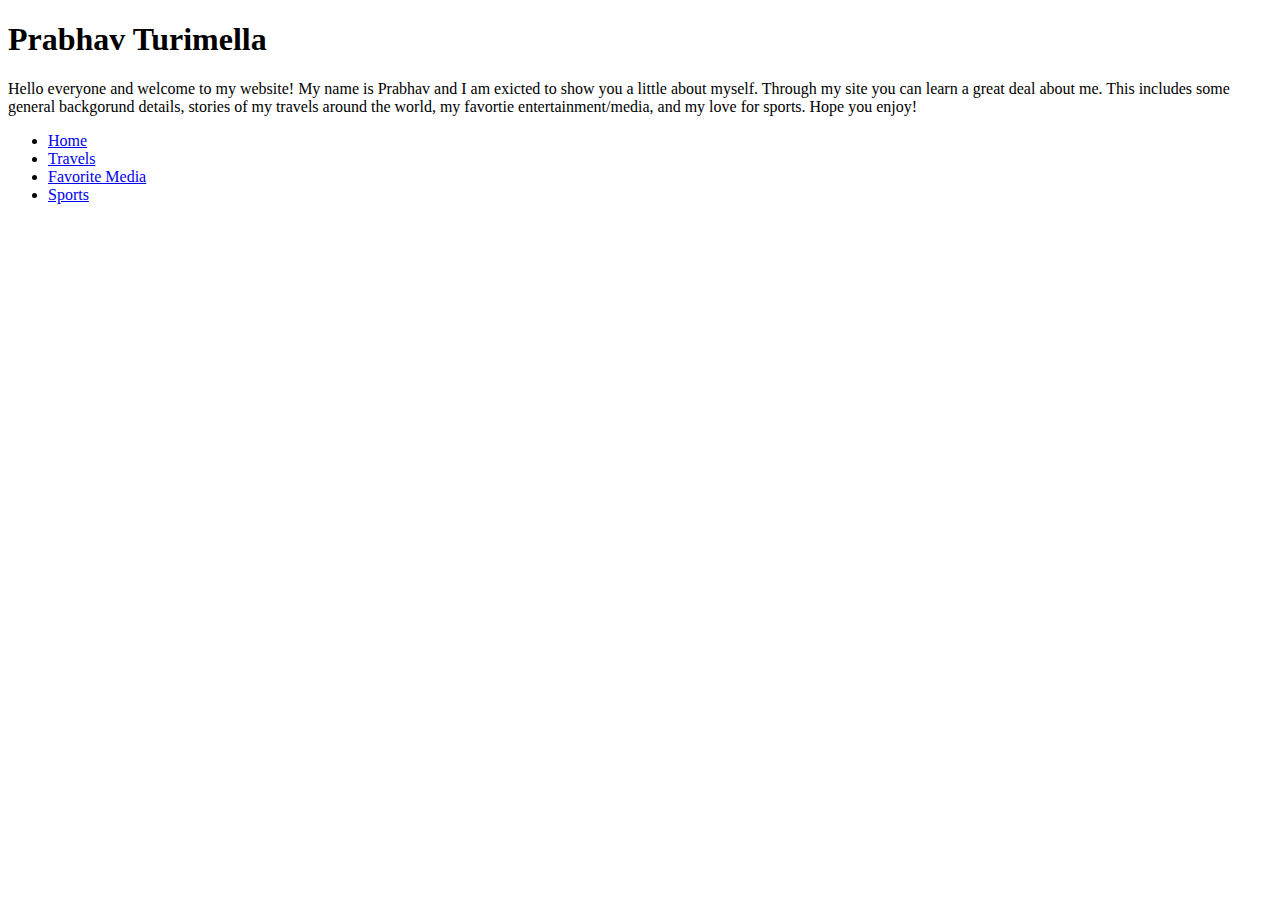
==== media.html @ d0cdbe3c "Add files via upload" ====
<!DOCTYPE html>
<html lang="en">
<head>
    <meta charset="UTF-8">
    <title>Prabhav</title>
</head>
<body>
    <header>
    <h1>Prabhav Turimella</h1>
    </header>
    <main>
        <p>Hello everyone and welcome to my website! My name is Prabhav and I am exicted to show you a little about myself. Through my site you can learn a great deal about me. This includes some general backgorund details, stories of my travels around the world, my favortie entertainment/media, and my love for sports. Hope you enjoy!</p>
        <nav>
            <ul>
                <li><a href="index.html">Home</a></li>
                <li><a href="travels.html">Travels</a></li>
                <li><a href="tv-movies.html">Favorite Media</a></li>
                <li><a href="sports.html">Sports</a></li>
            </ul>
        </nav>
    </main>
</body>
</html>
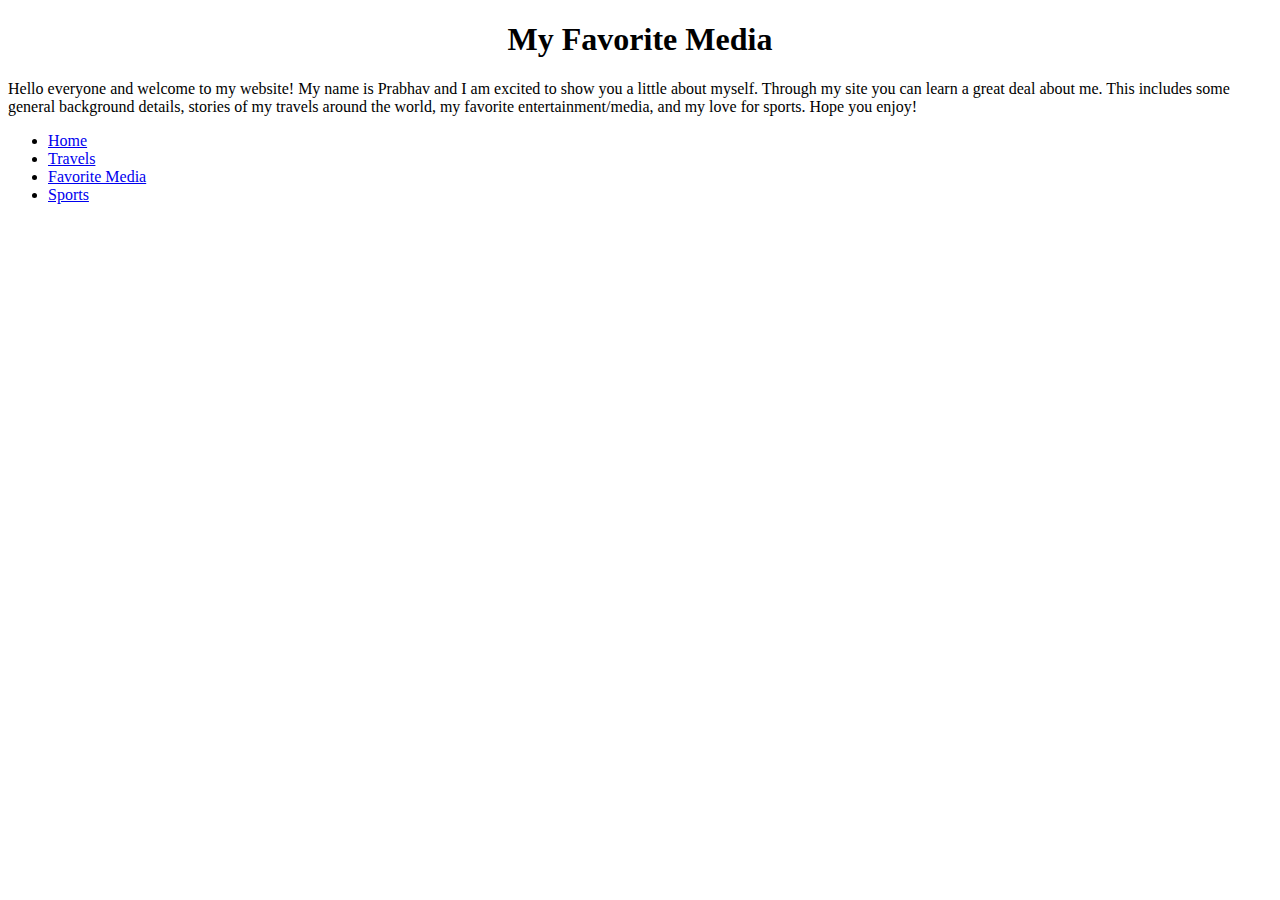
==== commit aaa59660: "Add files via upload" ====
--- a/media.html
+++ b/media.html
@@ -2,22 +2,27 @@
 <html lang="en">
 <head>
     <meta charset="UTF-8">
-    <title>Prabhav</title>
+    <title>Favorite Media</title>
+    <style>
+        header h1 {
+            text-align: center;
+        }
+    </style>
 </head>
 <body>
     <header>
-    <h1>Prabhav Turimella</h1>
+        <h1>My Favorite Media</h1>
     </header>
     <main>
-        <p>Hello everyone and welcome to my website! My name is Prabhav and I am exicted to show you a little about myself. Through my site you can learn a great deal about me. This includes some general backgorund details, stories of my travels around the world, my favortie entertainment/media, and my love for sports. Hope you enjoy!</p>
+        <p>Hello everyone and welcome to my website! My name is Prabhav and I am excited to show you a little about myself. Through my site you can learn a great deal about me. This includes some general background details, stories of my travels around the world, my favorite entertainment/media, and my love for sports. Hope you enjoy!</p>
         <nav>
             <ul>
                 <li><a href="index.html">Home</a></li>
                 <li><a href="travels.html">Travels</a></li>
-                <li><a href="tv-movies.html">Favorite Media</a></li>
+                <li><a href="media.html">Favorite Media</a></li>
                 <li><a href="sports.html">Sports</a></li>
             </ul>
         </nav>
     </main>
 </body>
-</html>+</html>
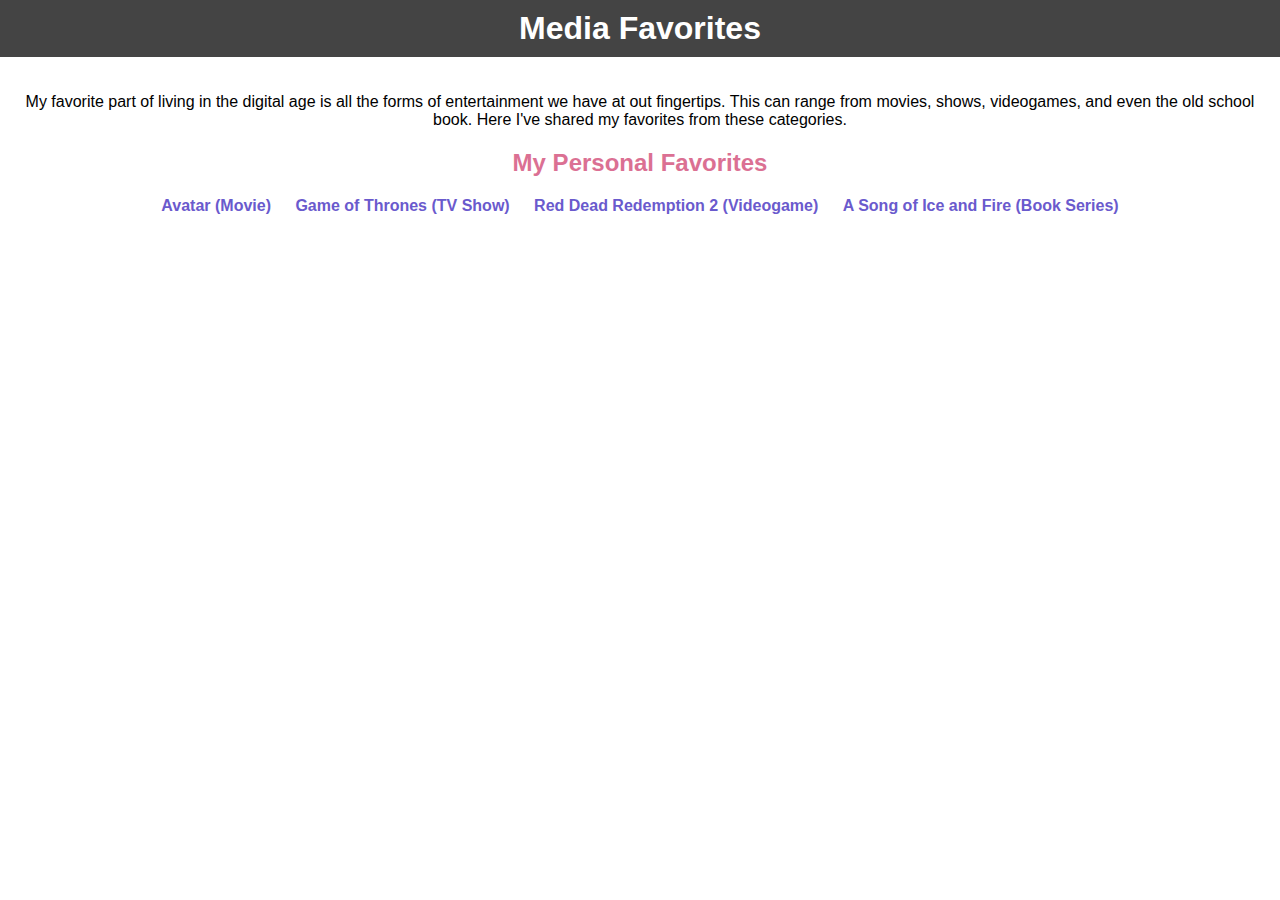
==== commit d60d1d26: "Add files via upload" ====
--- a/media.html
+++ b/media.html
@@ -2,27 +2,76 @@
 <html lang="en">
 <head>
     <meta charset="UTF-8">
-    <title>Favorite Media</title>
+    <title>Media</title>
     <style>
+        body {
+            font-family: Arial, sans-serif;
+            margin: 0;
+            padding: 0;
+            box-sizing: border-box;
+        }
+        header {
+            background-color: #444;
+            color: white;
+            padding: 10px 0;
+            text-align: center;
+        }
         header h1 {
+            margin: 0;
+        }
+        main {
+            padding: 20px;
             text-align: center;
+        }
+        h2 {
+            color: #DB7093;
+        }
+        p {
+            font-size: 16px;
+            margin-bottom: 20px;
+        }
+        .media-list {
+            list-style: none;
+            padding: 0;
+        }
+        .media-list li {
+            display: inline-block;
+            margin: 0 10px;
+            font-weight: bold;
+            color: #6A5ACD;
+        }
+        a {
+            color: #DB7093;
+            text-decoration: none;
+            font-weight: bold;
+        }
+        a:hover {
+            text-decoration: underline;
+        }
+        footer {
+            background-color: #444;
+            color: white;
+            text-align: center;
+            padding: 10px 0;
+            position: absolute;
+            bottom: 0;
+            width: 100%;
         }
     </style>
 </head>
 <body>
     <header>
-        <h1>My Favorite Media</h1>
+        <h1>Media Favorites</h1>
     </header>
     <main>
-        <p>Hello everyone and welcome to my website! My name is Prabhav and I am excited to show you a little about myself. Through my site you can learn a great deal about me. This includes some general background details, stories of my travels around the world, my favorite entertainment/media, and my love for sports. Hope you enjoy!</p>
-        <nav>
-            <ul>
-                <li><a href="index.html">Home</a></li>
-                <li><a href="travels.html">Travels</a></li>
-                <li><a href="media.html">Favorite Media</a></li>
-                <li><a href="sports.html">Sports</a></li>
-            </ul>
-        </nav>
+        <p>My favorite part of living in the digital age is all the forms of entertainment we have at out fingertips. This can range from movies, shows, videogames, and even the old school book. Here I've shared my favorites from these categories. </p>
+        <h2>My Personal Favorites</h2>
+        <ul class="media-list">
+            <li>Avatar (Movie)</li>
+            <li>Game of Thrones (TV Show)</li>
+            <li>Red Dead Redemption 2 (Videogame)</li>
+            <li>A Song of Ice and Fire (Book Series)</li>
+        </ul>
     </main>
 </body>
 </html>
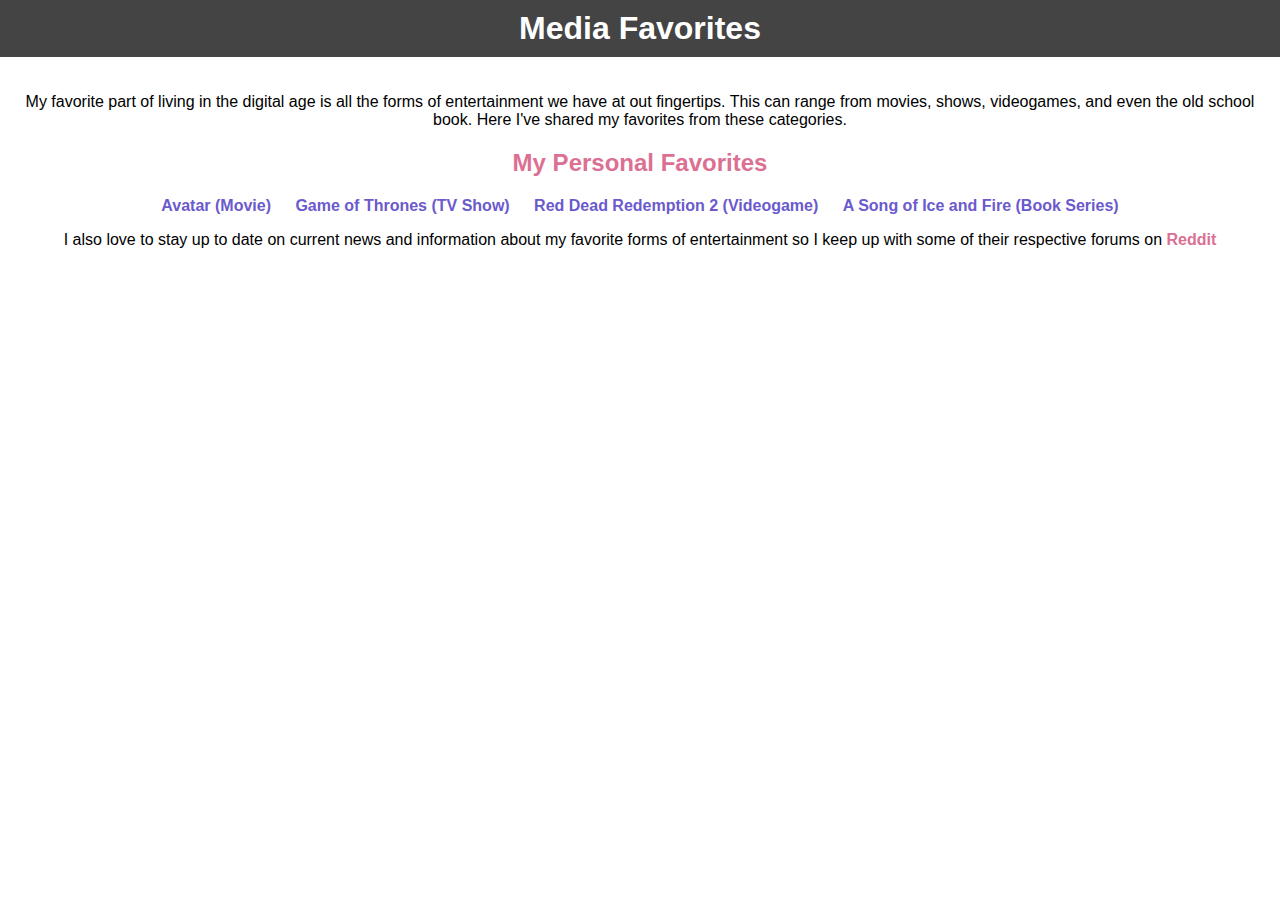
==== commit 5e1346ad: "Add files via upload" ====
--- a/media.html
+++ b/media.html
@@ -72,6 +72,7 @@
             <li>Red Dead Redemption 2 (Videogame)</li>
             <li>A Song of Ice and Fire (Book Series)</li>
         </ul>
+        <p>I also love to stay up to date on current news and information about my favorite forms of entertainment so I keep up with some of their respective forums on <a href="https://www.reddit.com" target="_blank">Reddit</a> </p>
     </main>
 </body>
 </html>
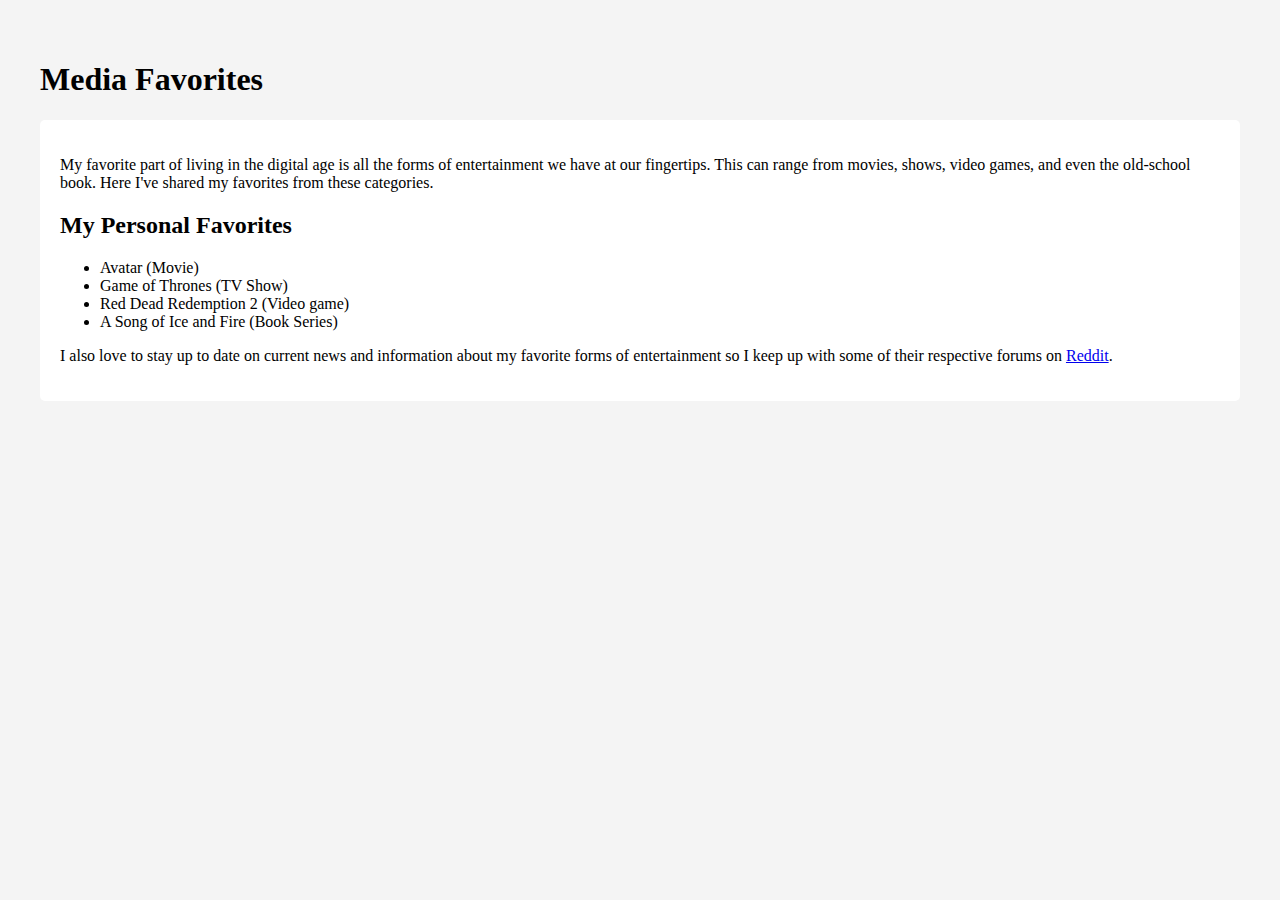
==== commit 29b060a7: "Add files via upload" ====
--- a/media.html
+++ b/media.html
@@ -2,77 +2,23 @@
 <html lang="en">
 <head>
     <meta charset="UTF-8">
-    <title>Media</title>
-    <style>
-        body {
-            font-family: Arial, sans-serif;
-            margin: 0;
-            padding: 0;
-            box-sizing: border-box;
-        }
-        header {
-            background-color: #444;
-            color: white;
-            padding: 10px 0;
-            text-align: center;
-        }
-        header h1 {
-            margin: 0;
-        }
-        main {
-            padding: 20px;
-            text-align: center;
-        }
-        h2 {
-            color: #DB7093;
-        }
-        p {
-            font-size: 16px;
-            margin-bottom: 20px;
-        }
-        .media-list {
-            list-style: none;
-            padding: 0;
-        }
-        .media-list li {
-            display: inline-block;
-            margin: 0 10px;
-            font-weight: bold;
-            color: #6A5ACD;
-        }
-        a {
-            color: #DB7093;
-            text-decoration: none;
-            font-weight: bold;
-        }
-        a:hover {
-            text-decoration: underline;
-        }
-        footer {
-            background-color: #444;
-            color: white;
-            text-align: center;
-            padding: 10px 0;
-            position: absolute;
-            bottom: 0;
-            width: 100%;
-        }
-    </style>
+    <title>Media Favorites</title>
+    <link rel="stylesheet" href="stylesheet.css">
 </head>
 <body>
     <header>
         <h1>Media Favorites</h1>
     </header>
     <main>
-        <p>My favorite part of living in the digital age is all the forms of entertainment we have at out fingertips. This can range from movies, shows, videogames, and even the old school book. Here I've shared my favorites from these categories. </p>
+        <p>My favorite part of living in the digital age is all the forms of entertainment we have at our fingertips. This can range from movies, shows, video games, and even the old-school book. Here I've shared my favorites from these categories.</p>
         <h2>My Personal Favorites</h2>
         <ul class="media-list">
             <li>Avatar (Movie)</li>
             <li>Game of Thrones (TV Show)</li>
-            <li>Red Dead Redemption 2 (Videogame)</li>
+            <li>Red Dead Redemption 2 (Video game)</li>
             <li>A Song of Ice and Fire (Book Series)</li>
         </ul>
-        <p>I also love to stay up to date on current news and information about my favorite forms of entertainment so I keep up with some of their respective forums on <a href="https://www.reddit.com" target="_blank">Reddit</a> </p>
+        <p>I also love to stay up to date on current news and information about my favorite forms of entertainment so I keep up with some of their respective forums on <a href="https://www.reddit.com" target="_blank">Reddit</a>.</p>
     </main>
 </body>
 </html>
--- a/stylesheet.css
+++ b/stylesheet.css
@@ -0,0 +1,53 @@
+/* stylesheet.css */
+
+body {
+    font-family: 'Times New Roman', serif; /* Serif font as a fallback */
+    background-color: #f4f4f4; /* Light grey background for the whole page */
+    margin: 20px;
+    padding: 20px;
+}
+
+header h1 {
+    font-family: 'Georgia', serif; /* Changes the font of h1 to a serif font other than the browser default */
+}
+
+nav {
+    background-color: #333; /* Dark background for the navigation */
+    color: white;
+    padding: 10px 0;
+}
+
+nav ul {
+    padding: 0;
+    list-style-type: none;
+    margin: 0; /* Removes default margin */
+}
+
+nav ul li {
+    display: inline;
+    margin-right: 20px;
+}
+
+nav ul li a {
+    color: white;
+    text-decoration: none;
+    font-weight: bold;
+}
+
+nav ul li a:hover {
+    text-decoration: underline;
+}
+
+main {
+    background-color: white; /* White background for the content */
+    padding: 20px;
+    border-radius: 5px; /* Optional: Adds rounded corners to the main content */
+}
+
+footer {
+    background-color: #333;
+    color: white;
+    text-align: center;
+    padding: 10px 0;
+    margin-top: 20px; /* Adds space above the footer */
+}
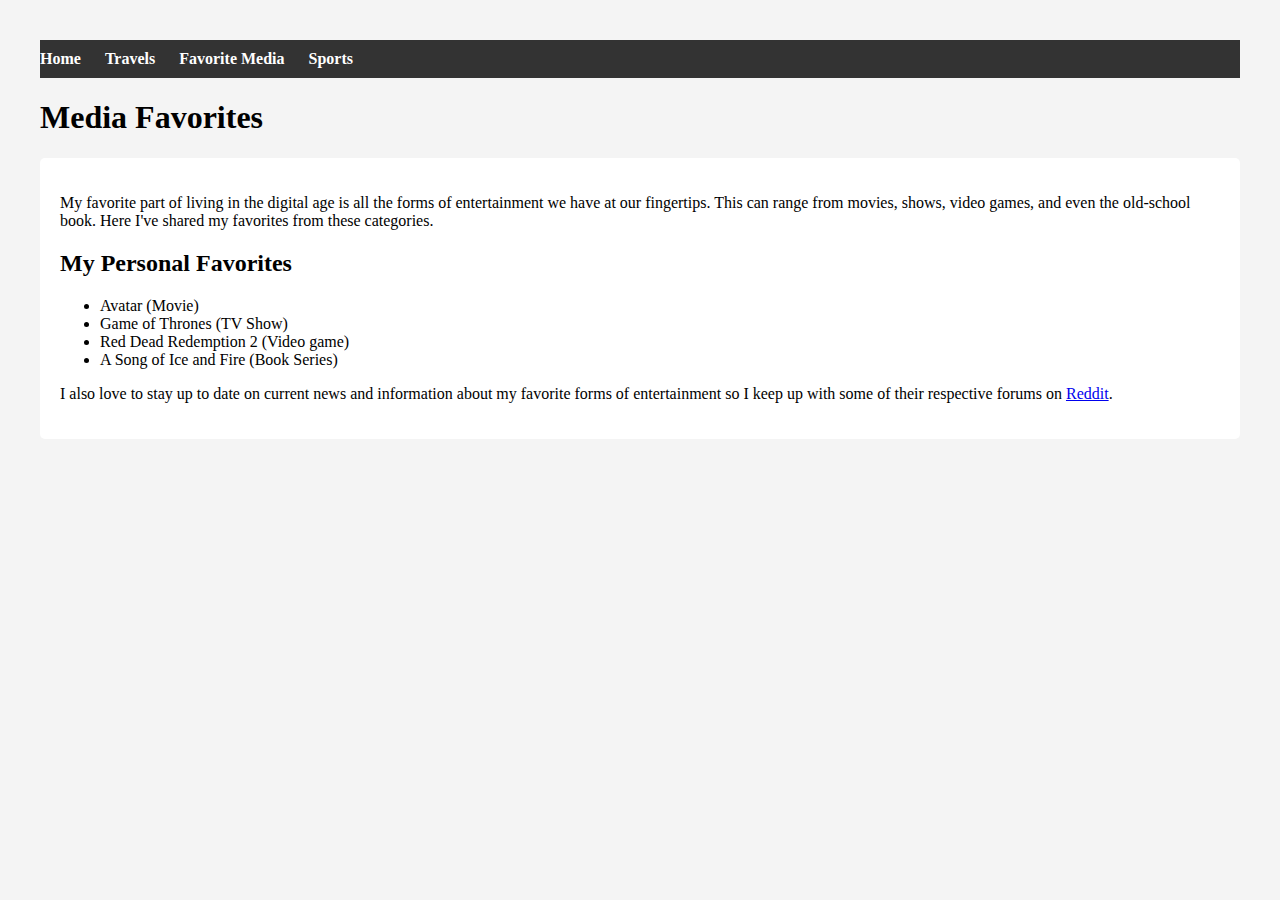
==== commit b75cc0ab: "Add files via upload" ====
--- a/media.html
+++ b/media.html
@@ -5,6 +5,14 @@
     <title>Media Favorites</title>
     <link rel="stylesheet" href="stylesheet.css">
 </head>
+<nav>
+        <ul>
+            <li><a href="index.html">Home</a></li>
+            <li><a href="travels.html">Travels</a></li>
+            <li><a href="media.html">Favorite Media</a></li>
+            <li><a href="sports.html">Sports</a></li>
+        </ul>
+    </nav>
 <body>
     <header>
         <h1>Media Favorites</h1>
--- a/stylesheet.css
+++ b/stylesheet.css
@@ -44,6 +44,12 @@
     border-radius: 5px; /* Optional: Adds rounded corners to the main content */
 }
 
+.pics {
+    width: auto; /* maintain the aspect ratio */
+    max-width: 200px; /* maximum width */
+    height: auto; /* adjust height automatically */
+}
+
 footer {
     background-color: #333;
     color: white;
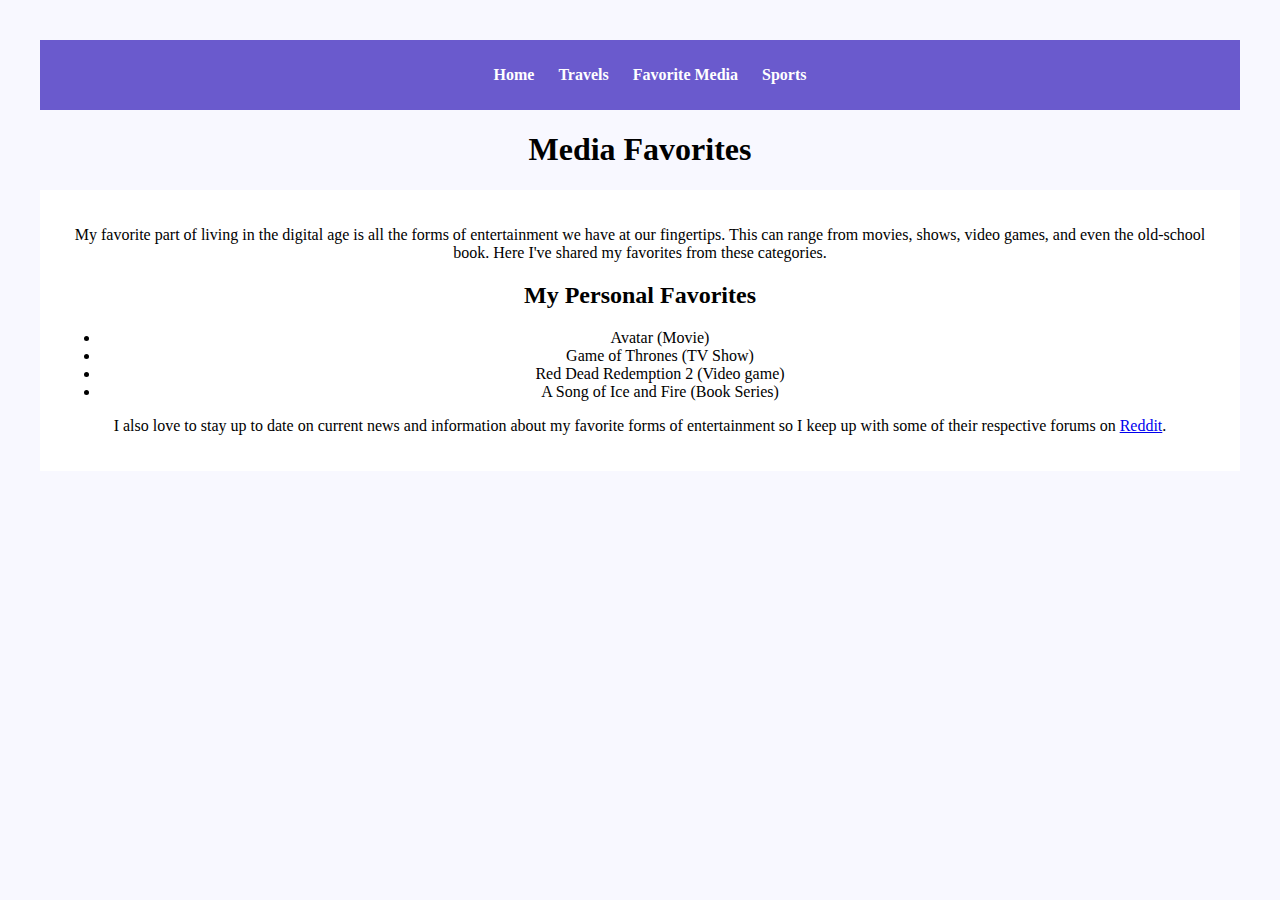
==== commit 77e5f085: "Add files via upload" ====
--- a/media.html
+++ b/media.html
@@ -5,7 +5,8 @@
     <title>Media Favorites</title>
     <link rel="stylesheet" href="stylesheet.css">
 </head>
-<nav>
+<body>
+    <nav>
         <ul>
             <li><a href="index.html">Home</a></li>
             <li><a href="travels.html">Travels</a></li>
@@ -13,7 +14,6 @@
             <li><a href="sports.html">Sports</a></li>
         </ul>
     </nav>
-<body>
     <header>
         <h1>Media Favorites</h1>
     </header>
--- a/stylesheet.css
+++ b/stylesheet.css
@@ -1,26 +1,22 @@
 /* stylesheet.css */
 
 body {
-    font-family: 'Times New Roman', serif; /* Serif font as a fallback */
-    background-color: #f4f4f4; /* Light grey background for the whole page */
+    font-family: 'Times New Roman', serif; 
+    background-color: ghostwhite; 
     margin: 20px;
     padding: 20px;
 }
 
 header h1 {
-    font-family: 'Georgia', serif; /* Changes the font of h1 to a serif font other than the browser default */
+    font-family: 'Garamond', serif; 
+    text-align: center;
 }
 
 nav {
-    background-color: #333; /* Dark background for the navigation */
+    background-color: slateblue; 
     color: white;
     padding: 10px 0;
-}
-
-nav ul {
-    padding: 0;
-    list-style-type: none;
-    margin: 0; /* Removes default margin */
+    text-align: center;
 }
 
 nav ul li {
@@ -34,26 +30,15 @@
     font-weight: bold;
 }
 
-nav ul li a:hover {
-    text-decoration: underline;
-}
 
 main {
-    background-color: white; /* White background for the content */
+    background-color: white; 
     padding: 20px;
-    border-radius: 5px; /* Optional: Adds rounded corners to the main content */
+    text-align: center;
 }
 
 .pics {
-    width: auto; /* maintain the aspect ratio */
-    max-width: 200px; /* maximum width */
-    height: auto; /* adjust height automatically */
+    width: auto; 
+    max-width: 200px; 
+    height: auto;
 }
-
-footer {
-    background-color: #333;
-    color: white;
-    text-align: center;
-    padding: 10px 0;
-    margin-top: 20px; /* Adds space above the footer */
-}
